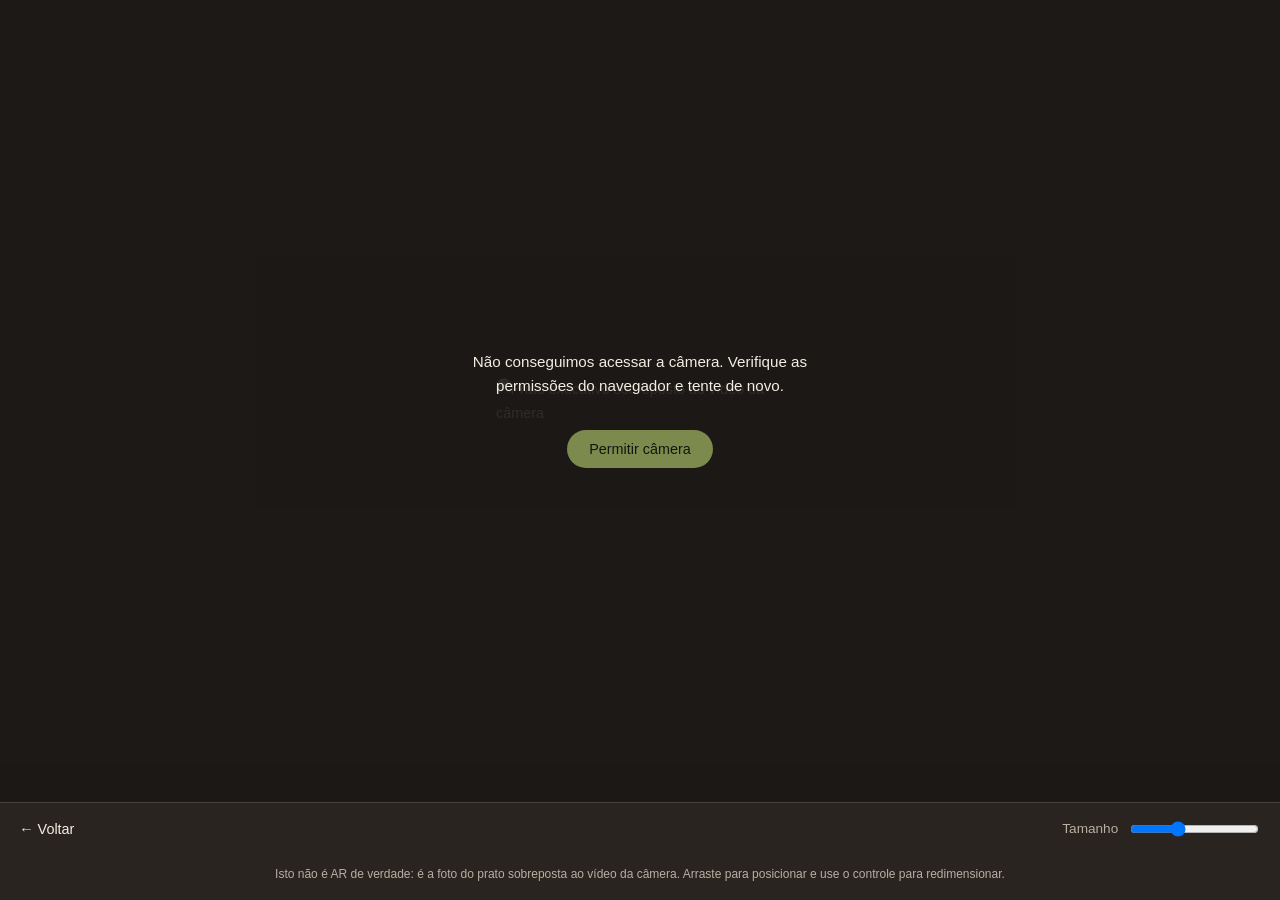
==== ar.html @ e4abd7fc "Create ar.html" ====
<!DOCTYPE html>
<html lang="pt-BR">
<head>
  <meta charset="UTF-8" />
  <meta name="viewport" content="width=device-width, initial-scale=1.0, viewport-fit=cover" />
  <title>Ver na mesa — protótipo</title>
  <link rel="stylesheet" href="css/style.css" />
  <link rel="stylesheet" href="css/ar.css" />
</head>
<body class="ar-body">

  <div class="ar-stage" id="arStage">
    <video class="ar-video" id="arVideo" playsinline autoplay muted></video>

    <img
      class="ar-sticker"
      id="arSticker"
      src="assets/prato-executivo.jpg"
      alt="Prato executivo sobreposto ao vídeo da câmera"
      draggable="false"
    />

    <div class="ar-permission" id="arPermission" hidden>
      <p class="ar-permission__text" id="arPermissionText">
        Precisamos da câmera para mostrar o prato sobre a mesa.
      </p>
      <button class="ar-permission__btn" id="arRetry">Permitir câmera</button>
    </div>
  </div>

  <div class="ar-controls">
    <a class="ar-controls__back" href="index.html" aria-label="Voltar ao cardápio">← Voltar</a>

    <label class="ar-controls__size">
      Tamanho
      <input type="range" id="arScale" min="40" max="180" value="90" />
    </label>
  </div>

  <p class="ar-note">
    Isto não é AR de verdade: é a foto do prato sobreposta ao vídeo da câmera.
    Arraste para posicionar e use o controle para redimensionar.
  </p>

  <script src="js/ar.js"></script>
</body>
</html>
---- css/style.css ----
/* ============================================
   Design tokens
   Base: charcoal chalkboard, echoing the dark
   woven placemat in the reference photo.
   Accent: olive (couve) + rust (linguiça).
   ============================================ */
:root {
  --bg: #1E1B18;
  --bg-raised: #29241F;
  --ink: #F3EDE2;
  --ink-muted: #B8AFA2;
  --olive: #7C8A4E;
  --olive-dim: #5A6538;
  --rust: #B0442C;
  --line: rgba(243, 237, 226, 0.14);

  --font-display: "Fraunces", serif;
  --font-body: "Inter", sans-serif;

  --radius: 14px;
}

* { box-sizing: border-box; }

body {
  margin: 0;
  background: var(--bg);
  color: var(--ink);
  font-family: var(--font-body);
  line-height: 1.6;
  padding: 2.5rem 1.5rem 3rem;
}

/* ---------- Header ---------- */
.site-header {
  max-width: 34rem;
  margin: 0 auto 2.5rem;
  text-align: left;
}

.site-header__kicker {
  margin: 0 0 0.4rem;
  color: var(--rust);
  font-size: 0.9rem;
  font-weight: 500;
}

.site-header__title {
  margin: 0 0 0.6rem;
  font-family: var(--font-display);
  font-weight: 600;
  font-size: clamp(1.6rem, 5vw, 2.1rem);
  line-height: 1.2;
}

.site-header__sub {
  margin: 0;
  color: var(--ink-muted);
  font-size: 0.95rem;
  max-width: 30rem;
}

/* ---------- Menu / dish card ---------- */
.menu {
  max-width: 34rem;
  margin: 0 auto;
  display: flex;
  flex-direction: column;
  gap: 1.25rem;
}

.dish-card {
  display: flex;
  flex-direction: column;
  align-items: flex-start;
  gap: 0.3rem;
  width: 100%;
  text-align: left;
  background: var(--bg-raised);
  border: 1px solid var(--line);
  border-radius: var(--radius);
  padding: 1.25rem 1.4rem;
  cursor: pointer;
  font-family: inherit;
  color: inherit;
  transition: border-color 0.2s ease, transform 0.15s ease;
}

.dish-card:hover {
  border-color: var(--olive);
}

.dish-card:active {
  transform: scale(0.99);
}

.dish-card__name {
  font-family: var(--font-display);
  font-weight: 600;
  font-size: 1.15rem;
}

.dish-card__desc {
  color: var(--ink-muted);
  font-size: 0.9rem;
  max-width: 26rem;
}

.dish-card__cta {
  margin-top: 0.5rem;
  color: var(--olive);
  font-size: 0.9rem;
  font-weight: 500;
}

.dish-card[aria-expanded="true"] {
  border-color: var(--olive);
}

.dish-card[aria-expanded="true"] .dish-card__cta {
  color: var(--rust);
}

/* ---------- Preview ---------- */
.preview {
  display: flex;
  flex-direction: column;
  gap: 0.75rem;
}

.preview__frame {
  position: relative;
  border-radius: var(--radius);
  overflow: hidden;
  border: 1px solid var(--line);
  aspect-ratio: 4 / 3;
  background: var(--bg-raised);
}

.preview__img {
  width: 100%;
  height: 100%;
  object-fit: cover;
  display: block;
  opacity: 0;
  transform: scale(1.03);
  transition: opacity 0.5s ease, transform 0.7s ease;
}

.preview.is-ready .preview__img {
  opacity: 1;
  transform: scale(1);
}

.preview__scan {
  position: absolute;
  inset: 0;
  background: linear-gradient(180deg, transparent 0%, rgba(124, 138, 78, 0.35) 50%, transparent 100%);
  transform: translateY(-100%);
  pointer-events: none;
}

.preview.is-loading .preview__scan {
  animation: scan 0.9s ease-in-out;
}

@media (prefers-reduced-motion: reduce) {
  .preview.is-loading .preview__scan { animation: none; }
  .preview__img { transition: opacity 0.2s ease; }
}

@keyframes scan {
  0%   { transform: translateY(-100%); }
  100% { transform: translateY(100%); }
}

.preview__status {
  margin: 0;
  font-size: 0.85rem;
  color: var(--ink-muted);
}

.preview__ar-link {
  align-self: flex-start;
  color: var(--olive);
  font-size: 0.9rem;
  font-weight: 500;
  text-decoration: none;
  border-bottom: 1px solid transparent;
  transition: border-color 0.2s ease;
}

.preview__ar-link:hover {
  border-color: var(--olive);
}

/* ---------- Footer ---------- */
.site-footer {
  max-width: 34rem;
  margin: 3rem auto 0;
  border-top: 1px solid var(--line);
  padding-top: 1rem;
  font-size: 0.8rem;
  color: var(--ink-muted);
}
---- css/ar.css ----
.ar-body {
  padding: 0;
  margin: 0;
  height: 100vh;
  height: 100dvh;
  overflow: hidden;
  display: flex;
  flex-direction: column;
  background: #000;
}

.ar-stage {
  position: relative;
  flex: 1;
  overflow: hidden;
  background: #000;
  touch-action: none;
}

.ar-video {
  position: absolute;
  inset: 0;
  width: 100%;
  height: 100%;
  object-fit: cover;
}

.ar-sticker {
  position: absolute;
  top: 50%;
  left: 50%;
  width: 46%;
  max-width: 320px;
  border-radius: 10px;
  box-shadow: 0 12px 30px rgba(0, 0, 0, 0.45);
  cursor: grab;
  user-select: none;
  -webkit-user-drag: none;
  transform: translate(-50%, -50%) scale(0.9);
  transform-origin: center;
  touch-action: none;
}

.ar-sticker:active {
  cursor: grabbing;
}

.ar-permission {
  position: absolute;
  inset: 0;
  display: flex;
  flex-direction: column;
  align-items: center;
  justify-content: center;
  gap: 1rem;
  padding: 2rem;
  text-align: center;
  background: rgba(30, 27, 24, 0.92);
}

.ar-permission__text {
  color: var(--ink);
  max-width: 22rem;
  font-size: 0.95rem;
}

.ar-permission__btn {
  background: var(--olive);
  color: #14150f;
  border: none;
  border-radius: 999px;
  padding: 0.7rem 1.4rem;
  font-family: inherit;
  font-weight: 500;
  font-size: 0.9rem;
  cursor: pointer;
}

.ar-controls {
  display: flex;
  align-items: center;
  justify-content: space-between;
  gap: 1rem;
  padding: 0.9rem 1.2rem;
  background: var(--bg-raised);
  border-top: 1px solid var(--line);
}

.ar-controls__back {
  color: var(--ink);
  text-decoration: none;
  font-size: 0.9rem;
}

.ar-controls__size {
  display: flex;
  align-items: center;
  gap: 0.6rem;
  color: var(--ink-muted);
  font-size: 0.85rem;
}

.ar-note {
  margin: 0;
  padding: 0.6rem 1.2rem 1rem;
  background: var(--bg-raised);
  color: var(--ink-muted);
  font-size: 0.75rem;
  text-align: center;
}
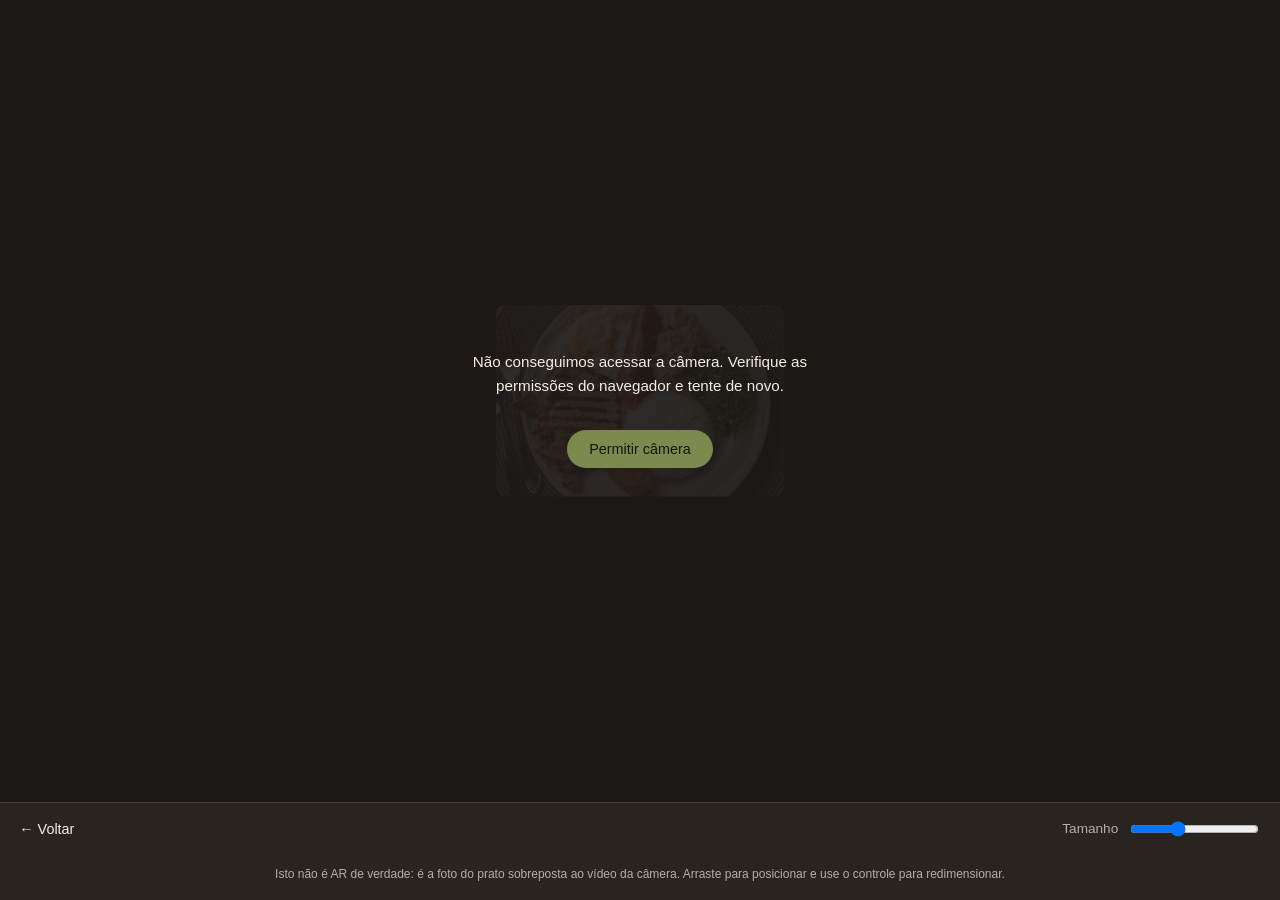
==== commit f69ba26e: "Update ar.html" ====
--- a/ar.html
+++ b/ar.html
@@ -15,7 +15,7 @@
     <img
       class="ar-sticker"
       id="arSticker"
-      src="assets/prato-executivo.jpg"
+      src="IMG_3567.jpeg"
       alt="Prato executivo sobreposto ao vídeo da câmera"
       draggable="false"
     />
